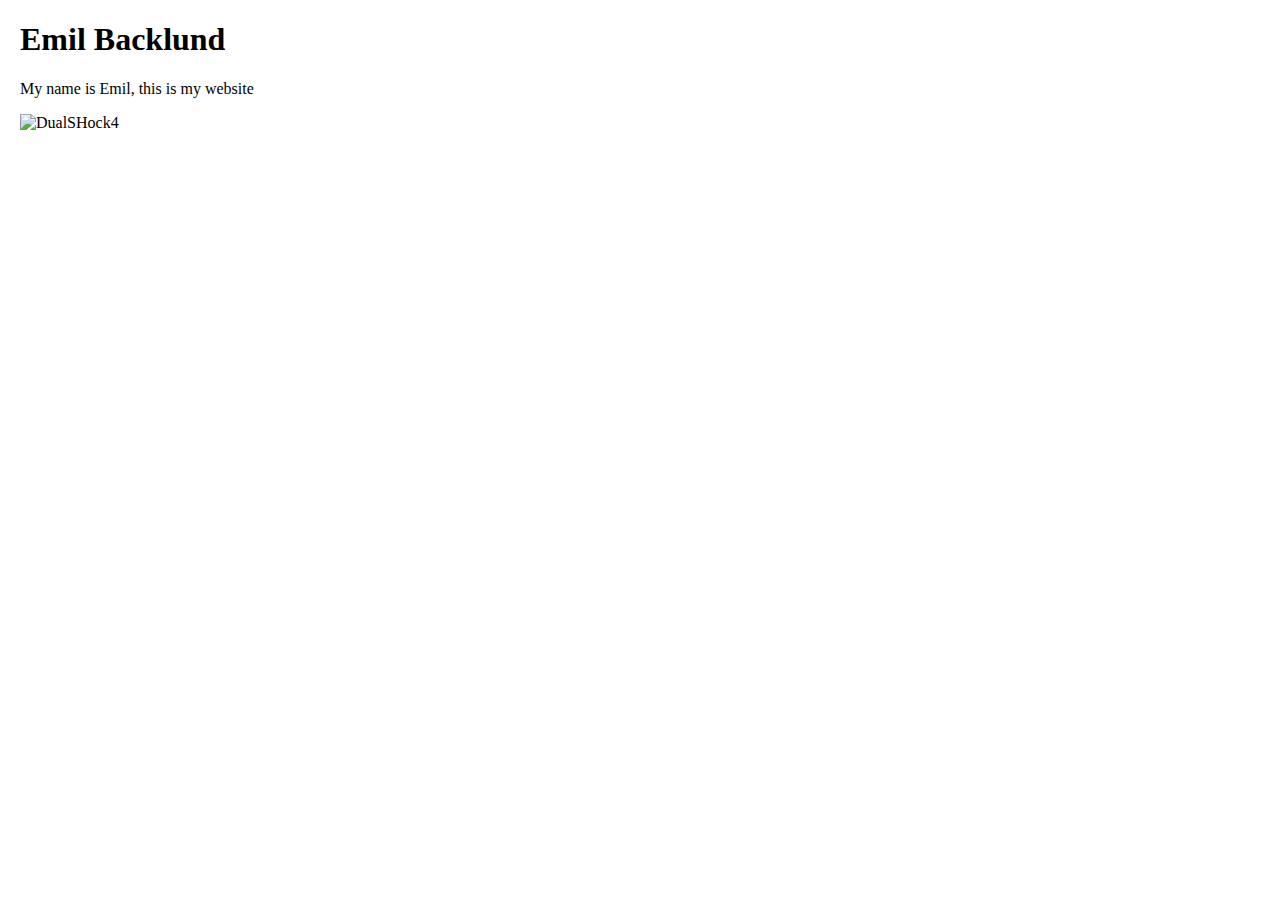
==== index.html @ b8bc3123 "created a homepage" ====
<!DOCTYPE html>
<html lang="en">
<head>
    <meta charset="UTF-8">
    <meta http-equiv="X-UA-Compatible" content="IE=edge">
    <meta name="viewport" content="width=device-width, initial-scale=1.0">
    <title>Emils Website</title>
    <link rel="stylesheet" href="CSS/normalize.css">
    <link rel="stylesheet" href="CSS/styles.css">
</head>
<body>
    <h1>Emil Backlund</h1>
    <p>My name is Emil, this is my website</p>
    <img src="./Images/Controller.jpg" 
    alt="DualSHock4" 
    title="DualShock4" 
    width="500" 
    />
</body>
</html>
---- CSS/styles.css ----
body {
    margin: 20px;
}

image {
    size: 40%;
}
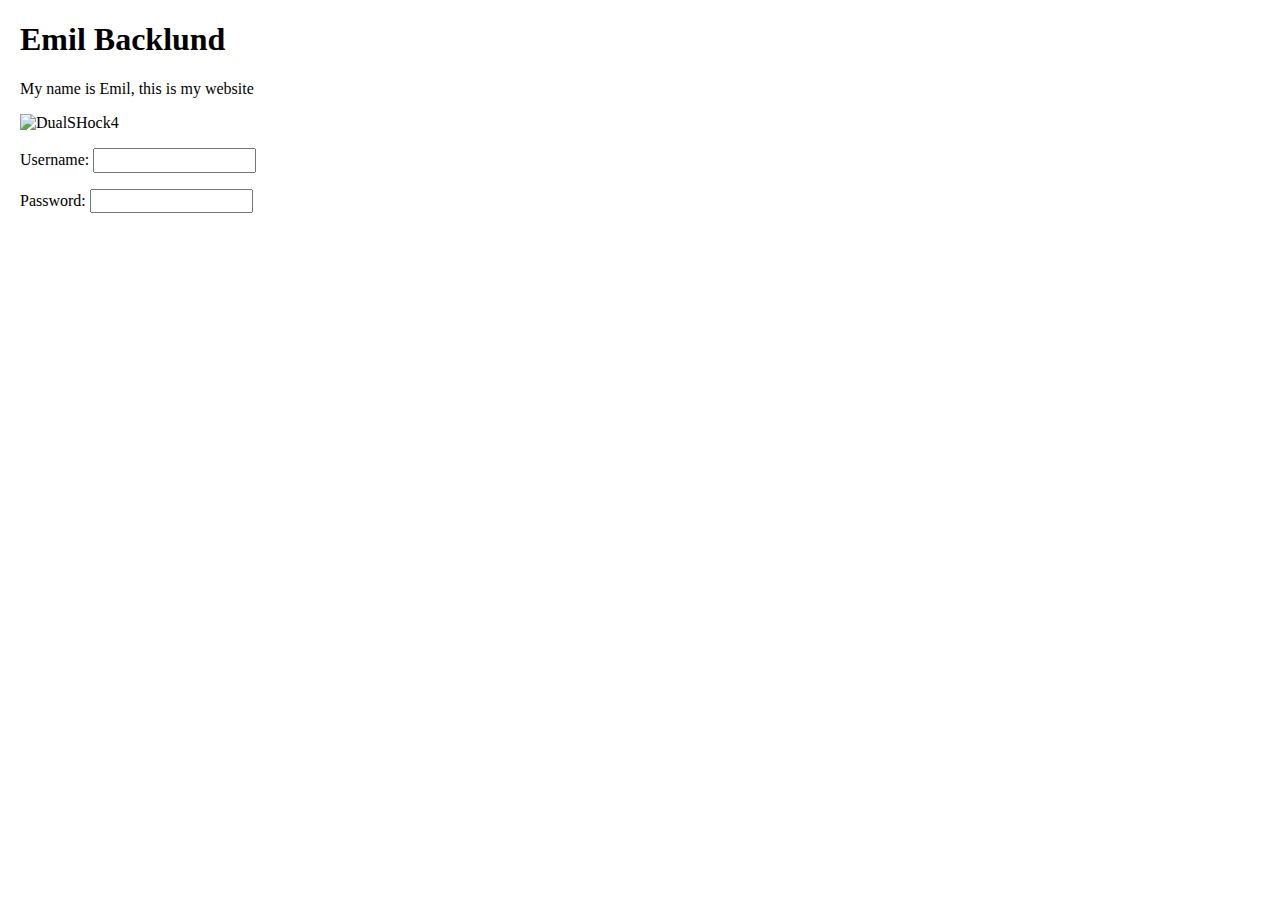
==== commit a31cfa48: "Update index.html" ====
--- a/index.html
+++ b/index.html
@@ -16,5 +16,17 @@
     title="DualShock4" 
     width="500" 
     />
+    <form action="http://www.example.com/login.php">
+        <p>Username:
+         <input type="text" name="username" size="15"
+         maxlength="30" />
+        </p>
+        <form action="http://www.example.com/login.php">
+            <p>Password:
+             <input type="password" name="password" size="15"
+             maxlength="30"/>
+            </p>
+            </form>
+        </form>
 </body>
 </html>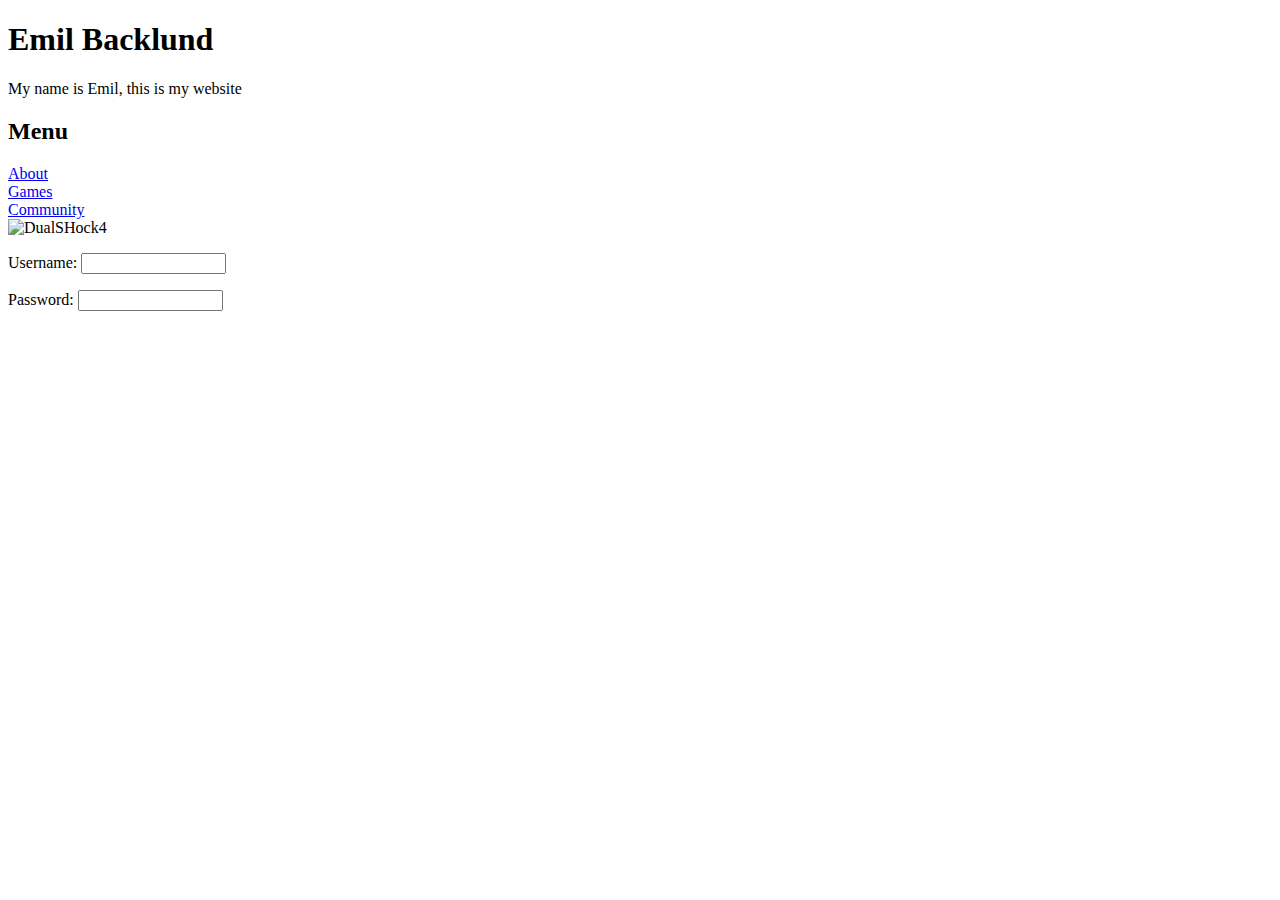
==== commit 7410ef43: "Trying out some html and css" ====
--- a/index.html
+++ b/index.html
@@ -5,12 +5,16 @@
     <meta http-equiv="X-UA-Compatible" content="IE=edge">
     <meta name="viewport" content="width=device-width, initial-scale=1.0">
     <title>Emils Website</title>
-    <link rel="stylesheet" href="CSS/normalize.css">
-    <link rel="stylesheet" href="CSS/styles.css">
+    <link rel="stylesheet" href="css/normalize.css">
+    <link rel="stylesheet" href="css/styles.css">
 </head>
 <body>
     <h1>Emil Backlund</h1>
     <p>My name is Emil, this is my website</p>
+    <h2>Menu</h2>
+    <li><a href="about/index.html">About</a></li>
+    <li><a href="games/index.html">Games</a></li>
+    <li><a href="community/index.html">Community</a></li>
     <img src="./Images/Controller.jpg" 
     alt="DualSHock4" 
     title="DualShock4" 
@@ -19,12 +23,12 @@
     <form action="http://www.example.com/login.php">
         <p>Username:
          <input type="text" name="username" size="15"
-         maxlength="30" />
+         maxlength="30" required="required" />
         </p>
         <form action="http://www.example.com/login.php">
             <p>Password:
              <input type="password" name="password" size="15"
-             maxlength="30"/>
+             maxlength="30" required="required"/>
             </p>
             </form>
         </form>
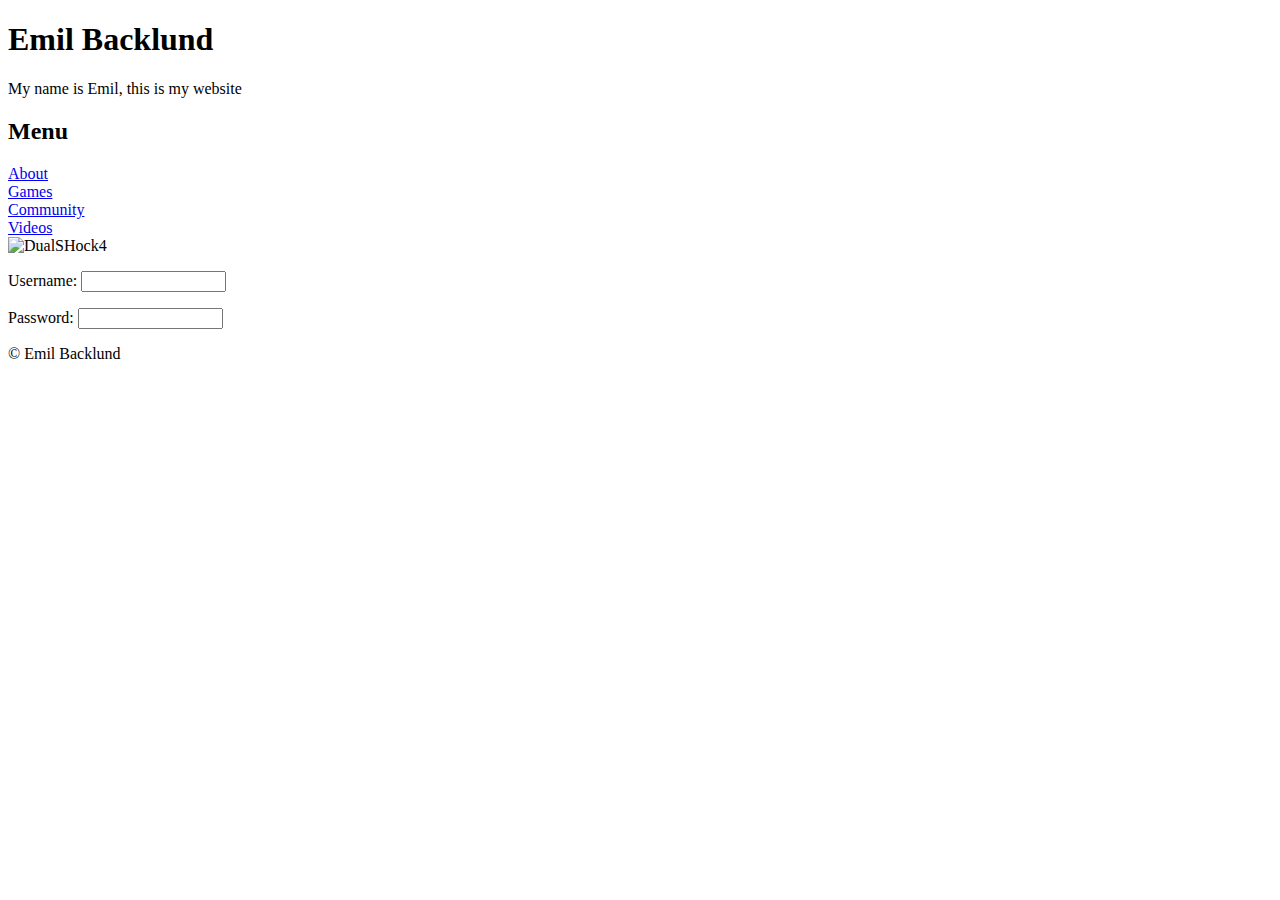
==== commit f48c369a: "Made some more changes" ====
--- a/index.html
+++ b/index.html
@@ -4,17 +4,18 @@
     <meta charset="UTF-8">
     <meta http-equiv="X-UA-Compatible" content="IE=edge">
     <meta name="viewport" content="width=device-width, initial-scale=1.0">
-    <title>Emils Website</title>
+    <title>Homepage | Game Hub</title>
     <link rel="stylesheet" href="css/normalize.css">
-    <link rel="stylesheet" href="css/styles.css">
+    <link rel="stylesheet" href="css/styles.css" type="text/css">
 </head>
 <body>
     <h1>Emil Backlund</h1>
     <p>My name is Emil, this is my website</p>
     <h2>Menu</h2>
-    <li><a href="about/index.html">About</a></li>
-    <li><a href="games/index.html">Games</a></li>
-    <li><a href="community/index.html">Community</a></li>
+    <li><a class="links" href="about/index.html">About</a></li>
+    <li><a class="links" href="games/index.html">Games</a></li>
+    <li><a class="links" href="community/index.html">Community</a></li>
+    <li><a class="links" href="videos/index.html">Videos</a></li>
     <img src="./Images/Controller.jpg" 
     alt="DualSHock4" 
     title="DualShock4" 
@@ -33,4 +34,7 @@
             </form>
         </form>
 </body>
+<footer>
+    &copy; Emil Backlund 
+</footer>
 </html>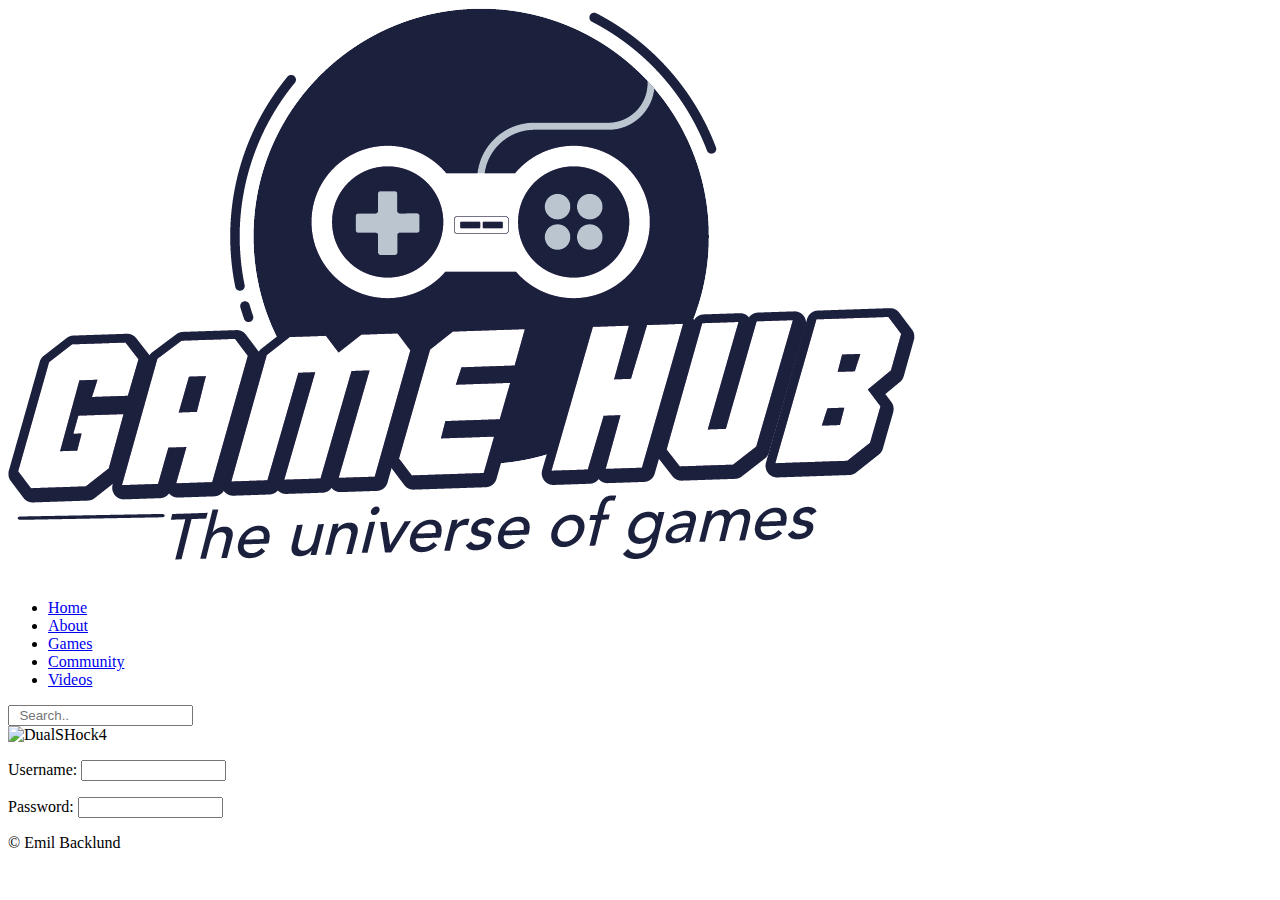
==== commit ca9c47f1: "Working on the header" ====
--- a/index.html
+++ b/index.html
@@ -1,40 +1,59 @@
 <!DOCTYPE html>
 <html lang="en">
-<head>
-    <meta charset="UTF-8">
-    <meta http-equiv="X-UA-Compatible" content="IE=edge">
-    <meta name="viewport" content="width=device-width, initial-scale=1.0">
+  <head>
+    <meta charset="UTF-8" />
+    <meta http-equiv="X-UA-Compatible" content="IE=edge" />
+    <meta name="viewport" content="width=device-width, initial-scale=1.0" />
     <title>Homepage | Game Hub</title>
-    <link rel="stylesheet" href="css/normalize.css">
-    <link rel="stylesheet" href="css/styles.css" type="text/css">
-</head>
-<body>
-    <h1>Emil Backlund</h1>
-    <p>My name is Emil, this is my website</p>
-    <h2>Menu</h2>
-    <li><a class="links" href="about/index.html">About</a></li>
-    <li><a class="links" href="games/index.html">Games</a></li>
-    <li><a class="links" href="community/index.html">Community</a></li>
-    <li><a class="links" href="videos/index.html">Videos</a></li>
-    <img src="./Images/Controller.jpg" 
-    alt="DualSHock4" 
-    title="DualShock4" 
-    width="500" 
-    />
-    <form action="http://www.example.com/login.php">
-        <p>Username:
-         <input type="text" name="username" size="15"
-         maxlength="30" required="required" />
+    <link rel="stylesheet" href="css/normalize.css" />
+    <link rel="stylesheet" href="css/styles.css" type="text/css" />
+  </head>
+  <body>
+    <!-- add favicon -->
+    <header> <nav class="navigation">
+      <img class="logo" src="/images/gamehub_logo.png" alt="GameHub Logo">
+        <ul>
+          <li><a class="active" href="/">Home</a></li>
+          <li><a href="about/index.html">About</a></li>
+          <li><a href="games/index.html">Games</a></li>
+          <li><a href="community/index.html">Community</a></li>
+          <li><a href="videos/index.html">Videos</a></li>
+        </ul>
+       <input type="text" placeholder="  Search.."> 
+      </nav>
+    </header>
+    <div class="inner">
+      <img
+        src="./images/controller.jpg"
+        alt="DualSHock4"
+        title="DualShock4"
+        width="500"
+      />
+      <form action="http://www.example.com/login.php">
+        <p>
+          Username:
+          <input
+            type="text"
+            name="username"
+            size="15"
+            maxlength="30"
+            required="required"
+          />
         </p>
         <form action="http://www.example.com/login.php">
-            <p>Password:
-             <input type="password" name="password" size="15"
-             maxlength="30" required="required"/>
-            </p>
-            </form>
+          <p>
+            Password:
+            <input
+              type="password"
+              name="password"
+              size="15"
+              maxlength="30"
+              required="required"
+            />
+          </p>
         </form>
-</body>
-<footer>
-    &copy; Emil Backlund 
-</footer>
-</html>+      </form>
+        </body>
+    </div>
+  <footer>&copy; Emil Backlund</footer>
+</html>
